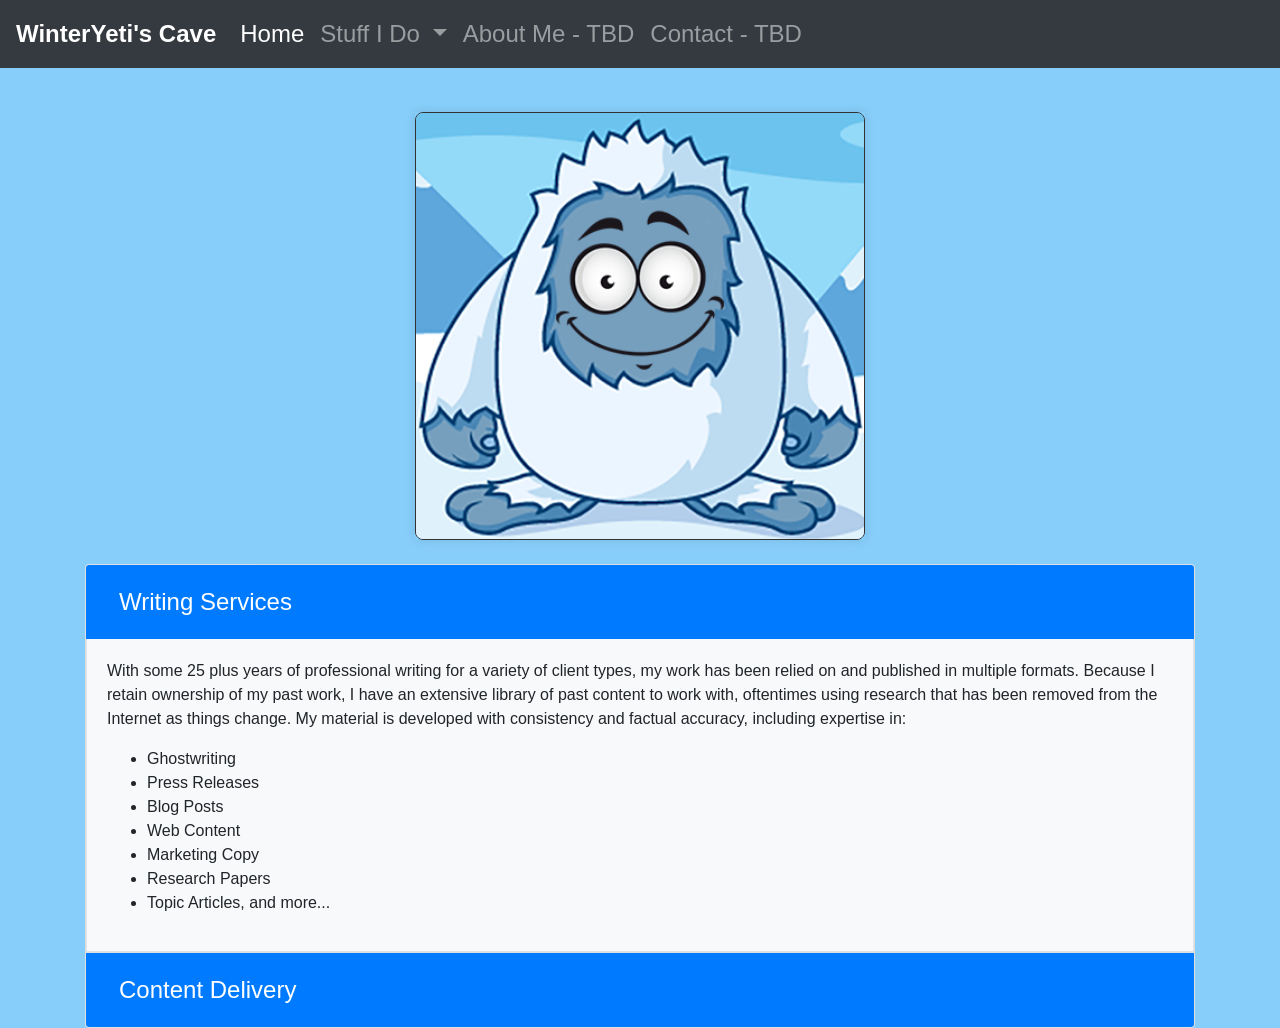
==== p01-writing-content.html @ 3af1ebfd "Website update added page content 7/24/26" ====
<!-- WinterYeti's Cave Homepage version 1.0 -->
<!-- Updated: 7/24/26 -->

<!DOCTYPE html>
<html lang="en">
<head>
<meta charset="UTF-8">
<meta name="viewport" content="width=device-width, initial-scale=1.0">
<title>WinterYeti's Cave</title>
<!-- Bootstrap CSS -->
<link href="https://stackpath.bootstrapcdn.com/bootstrap/4.5.2/css/bootstrap.min.css" rel="stylesheet">
<!-- Additional CSS formatting -->
<link href="styles-default.css" rel="stylesheet">
</head>
<body class="general-body" style="background-color:lightskyblue;">
<nav class="navbar navbar-expand-lg navbar-dark bg-dark">
  <a class="navbar-brand" href="#" style="font-weight:bold">WinterYeti's Cave</a>
  <button class="navbar-toggler" type="button" data-toggle="collapse" data-target="#navbarNav" aria-controls="navbarNav" aria-expanded="false" aria-label="Toggle navigation">
    <span class="navbar-toggler-icon"></span>
  </button>
  <div class="collapse navbar-collapse" id="navbarNav">
    <ul class="navbar-nav">
      <li class="nav-item active">
        <a class="nav-link" href="index.html">Home</a>
      </li>
      <li class="nav-item dropdown">
        <a class="nav-link dropdown-toggle" href="#" id="navbarDropdown" role="button" data-toggle="dropdown" aria-haspopup="true" aria-expanded="false">
          Stuff I Do
        </a>
        <div class="dropdown-menu" aria-labelledby="navbarDropdown">
          <a class="dropdown-item" href="p01-writing-content.html">Writing and Content Delivery</a>
          <a class="dropdown-item" href="p02-webdesign.html">Web Design</a>
          <a class="dropdown-item" href="p03-programming.html">Programming</a>
          <a class="dropdown-item" href="p04-socialmedia.html">Social Media Marketing</a>
          <!--
          <a class="dropdown-item" href="p05-communitymanager.html">Community Manager</a>
          <a class="dropdown-item" href="p06-graphicart.html">Digital Graphic Art & Illustration</a>
          -->
        </div>
      </li>
      <li class="nav-item">
        <a class="nav-link" href="p07-about-me.html">About Me - TBD</a>
      </li>
      <li class="nav-item">
        <a class="nav-link" href="p08-contact.html">Contact - TBD</a>
      </li>
    </ul>
  </div>
</nav>
<br>
<div style="max-width: 450px; margin: 20px auto; box-shadow: 0 0 10px rgba(0,0,0,0.1);"> <!-- Inline styles for the shadow box -->
    <img class="yeti-logo" src="images/yeti-logo.png" alt="Shadow Box Image" style="display: block; width: 100%; border: 1px solid #333; border-radius: 8px;"> <!-- Inline styles for the image -->
</div>

<div class="container mt-4">
  <div class="accordion" id="accordionExample">
    <div class="card">
      <div class="card-header" id="headingOne">
        <h2 class="mb-0">
          <button class="btn btn-link" type="button" data-toggle="collapse" data-target="#collapseOne" aria-expanded="true" aria-controls="collapseOne">
            Writing Services
          </button>
        </h2>
      </div>

      <div id="collapseOne" class="collapse show" aria-labelledby="headingOne" data-parent="#accordionExample">
        <div class="card-body">
          <p>With some 25 plus years of professional writing for a variety of client types,
            my work has been relied on and published in multiple formats. Because I retain ownership
            of my past work, I have an extensive library of past content to work with, oftentimes using
            research that has been removed from the Internet as things change. My material is
            developed with consistency and factual accuracy, including expertise in:</p>
          <p>
            <ul>
            <li>Ghostwriting</li>
            <li>Press Releases</li>
            <li>Blog Posts</li>
            <li>Web Content</li>
            <li>Marketing Copy</li>
            <li>Research Papers</li>
            <li>Topic Articles, and more...</li>
          </ul>
        </p>
        </div>
      </div>
    </div>

    <div class="card">
      <div class="card-header" id="headingTwo">
        <h2 class="mb-0">
          <button class="btn btn-link collapsed" type="button" data-toggle="collapse" data-target="#collapseTwo" aria-expanded="false" aria-controls="collapseTwo">
            Content Delivery
          </button>
        </h2>
      </div>
      <div id="collapseTwo" class="collapse" aria-labelledby="headingTwo" data-parent="#accordionExample">
        <div class="card-body">
            <p>Where writing provides written work to detailed specs, such as a press release
              or a blog post, content delivery does a lot more. This type of services packages
              content around a strategy, provided by or built with the client, for specific communication
              purposes. That might be an overall content marketing strategy, brand-building, a research
              project or a combination of writing with other multimedia resources such as film, graphic 
              design and more. Whatever your project, let me know, and I can help you make it a 
              reality across different platforms, whether they be standard web pages or social media or
              all the above.
            </p>
        </div>
      </div>
    </div>

  </div>
</div>


<!-- Bootstrap JS and dependencies -->
<script src="https://code.jquery.com/jquery-3.5.1.slim.min.js"></script>
<script src="https://cdn.jsdelivr.net/npm/@popperjs/core@2.9.1/dist/umd/popper.min.js"></script>
<script src="https://stackpath.bootstrapcdn.com/bootstrap/4.5.2/js/bootstrap.min.js"></script>
</body>

</html>
---- styles-default.css ----
/* CSS formatting for WinterYeti's Cave Website */
/* styles-default.css */

/* Overall page formatting */
.general-body {
    background-color: lightskyblue;
}

/* Custom styles for the navigation bar */
.navbar {
    background-color: #333;
  }
  
  .navbar-brand,
  .navbar-nav .nav-link {
    color: #fff;
    font-size: x-large;
    font-weight:200;
  }
  
  .navbar-nav .nav-link:hover {
    color: #ccc;
  }

  .navbar-nav {
    font-size: large;
  }

  .yeti-logo {
    display: block; /* Ensures the image is a block-level element */
    margin-left: auto; /* Centers the image horizontally by setting the left margin to auto */
    margin-right: auto; /* Centers the image horizontally by setting the right margin to auto */
  }

  /* Custom styles for the accordion subheaders*/
  .card-header {
    background-color: #007bff;
  }

  .card-header h2 button {
    color: #fff;
    font-size: 1.5rem; /* Increase the font size of the subheader titles */
}
  
  .card-body {
    background-color: #f8f9fa;
    border: 1px solid #dee2e6;
    border-top: none;
  }
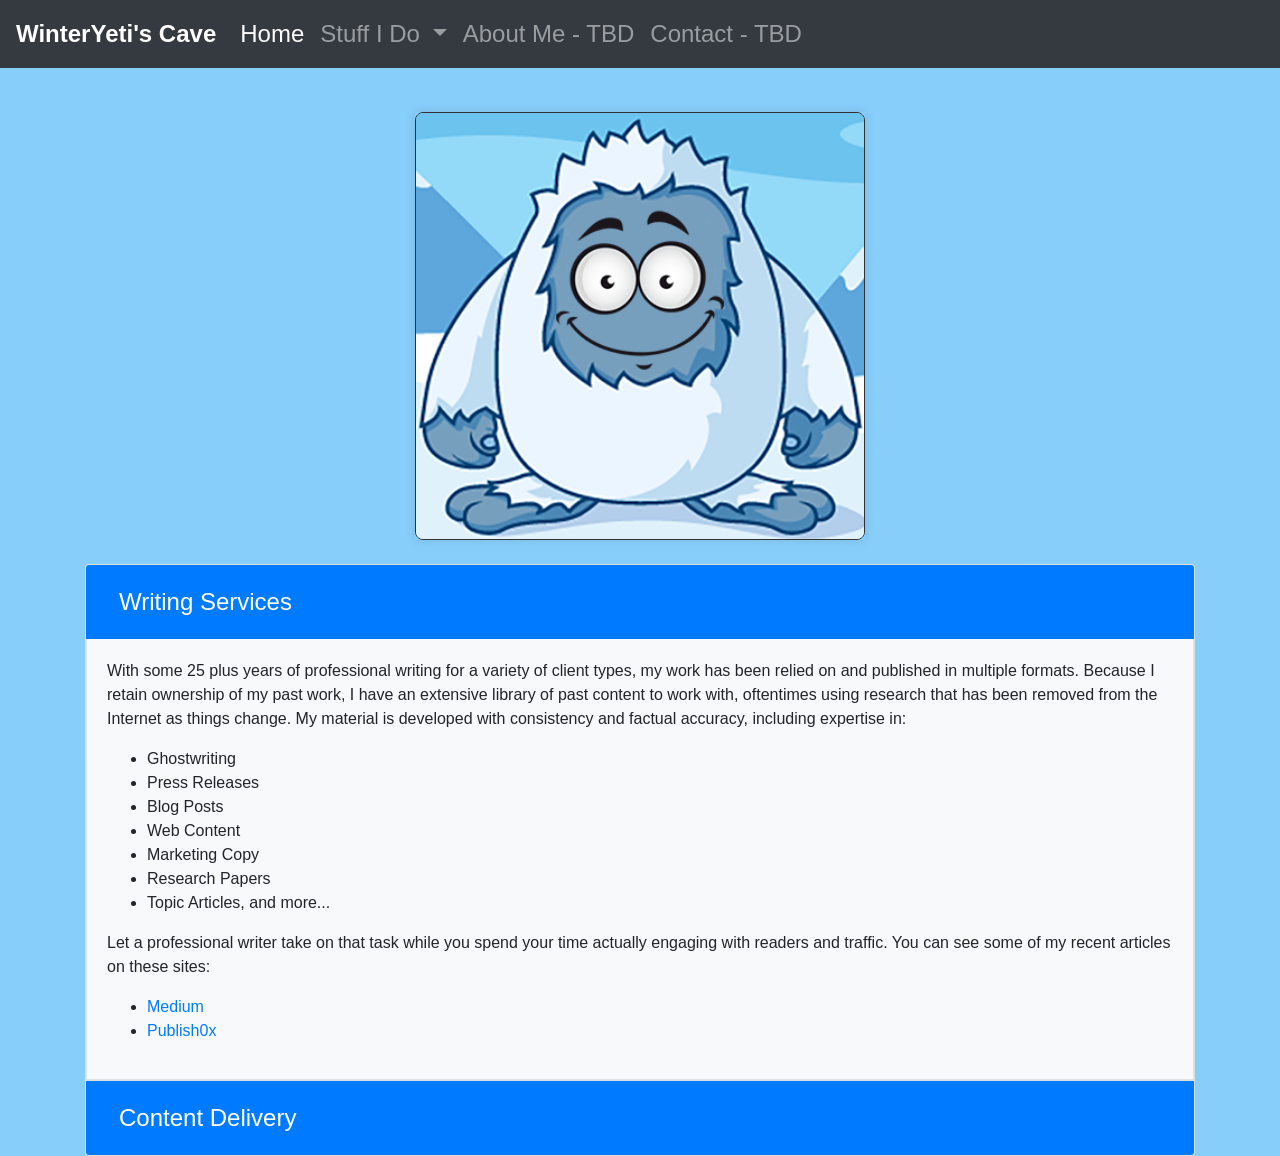
==== commit c37b43c2: "Website update 7/24/26" ====
--- a/p01-writing-content.html
+++ b/p01-writing-content.html
@@ -81,6 +81,16 @@
             <li>Topic Articles, and more...</li>
           </ul>
         </p>
+        <p>
+          Let a professional writer take on that task while you spend
+            your time actually engaging with readers and traffic. You can see some of my recent articles
+            on these sites:
+          </p>
+          <ul>
+            <li><a href="https://medium.com/@winteryeti">Medium</a></li>
+            <li><a href="https://www.publish0x.com/crypto-musings-consumer-impacts">Publish0x</a></li>
+        </ul>
+        </p>
         </div>
       </div>
     </div>
